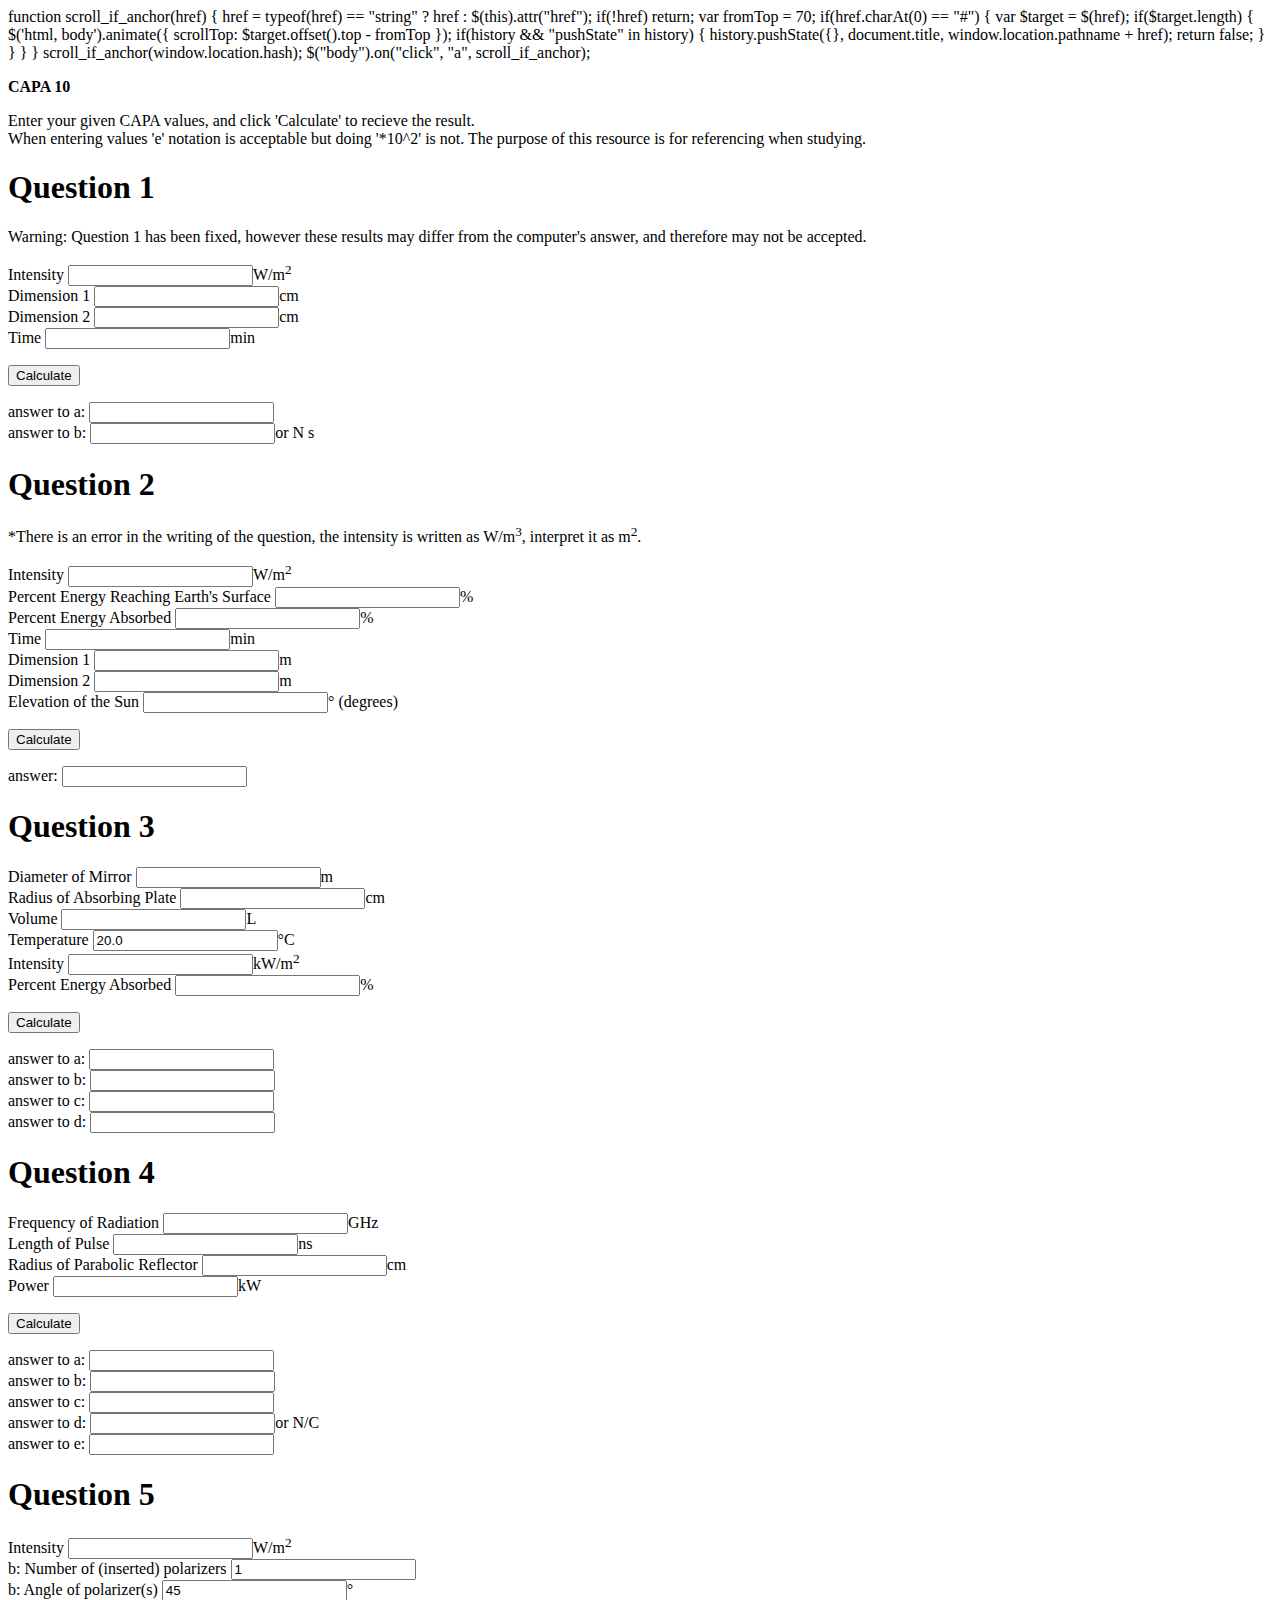
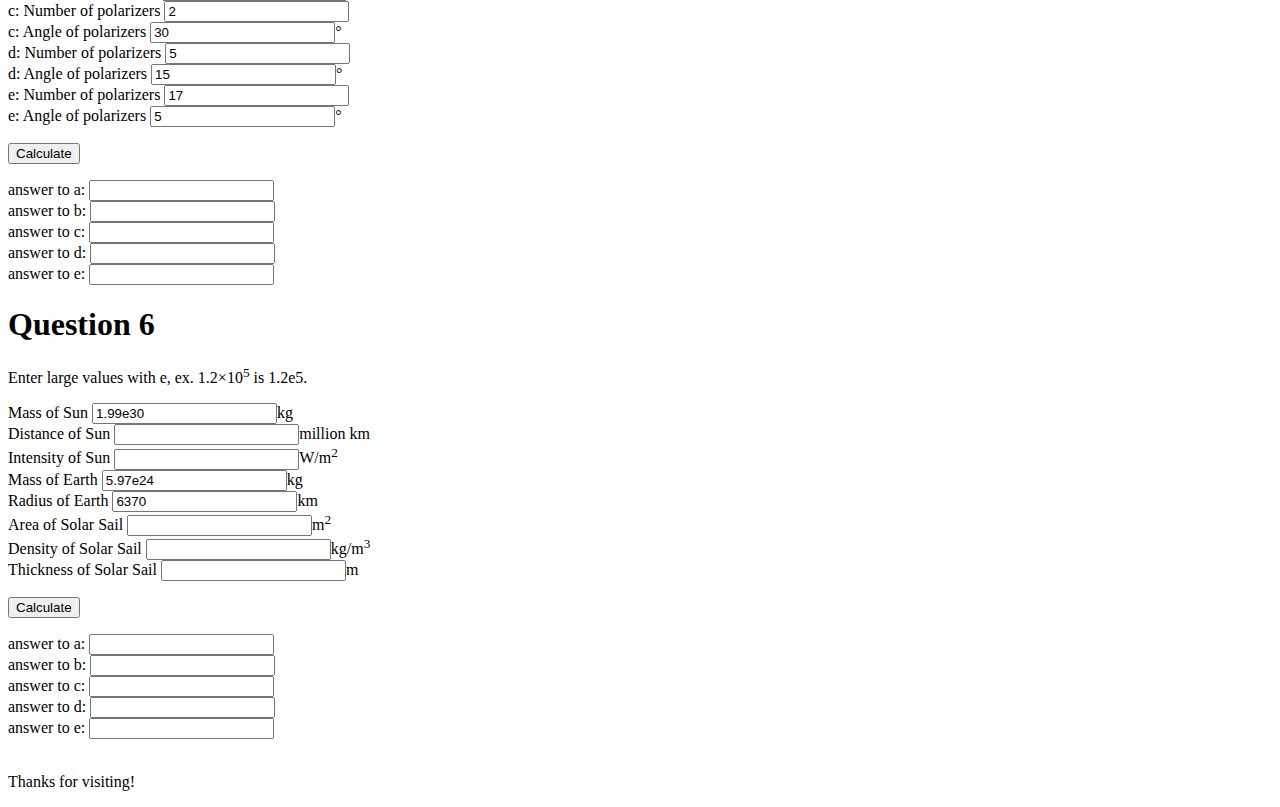
==== index.html @ 601534bc "trying something out for the server" ====
<!DOCTYPE html>
<html>

<head>
	<title>Faraz Oman</title>
	<link rel="stylesheet" type="text/css" href="css/capa.css">
    <link rel="shortcut icon" href="./imgs/capa.ico" >
	<script src="http://ajax.googleapis.com/ajax/libs/jquery/1.10.2/jquery.min.js"></script>

   <script type="text/javascript" src="js/jquery-1.10.2.min.js"></script>
   <link href='http://fonts.googleapis.com/css?family=Wellfleet' rel='stylesheet' type='text/css'>
   <link href='http://fonts.googleapis.com/css?family=Wellfleet' rel='stylesheet' type='text/css'>
   <link href='http://fonts.googleapis.com/css?family=Arvo:400,700,400italic,700italic' rel='stylesheet' type='text/css'>	
   <link href='http://fonts.googleapis.com/css?family=Oswald' rel='stylesheet' type='text/css'>
   <link href='http://fonts.googleapis.com/css?family=Goudy+Bookletter+1911' rel='stylesheet' type='text/css'>
   
   <script>
	  (function(i,s,o,g,r,a,m){i['GoogleAnalyticsObject']=r;i[r]=i[r]||function(){
	  (i[r].q=i[r].q||[]).push(arguments)},i[r].l=1*new Date();a=s.createElement(o),
	  m=s.getElementsByTagName(o)[0];a.async=1;a.src=g;m.parentNode.insertBefore(a,m)
	  })(window,document,'script','//www.google-analytics.com/analytics.js','ga');

	  ga('create', 'UA-49659117-1', 'farazoman.com');
	  ga('send', 'pageview');

	</script>
</head>

<body>
	function scroll_if_anchor(href) {
	    href = typeof(href) == "string" ? href : $(this).attr("href");

	    if(!href) return;

	    var fromTop = 70;

	    if(href.charAt(0) == "#") {
	        var $target = $(href);
	        
	        if($target.length) {
	            $('html, body').animate({ scrollTop: $target.offset().top - fromTop });
	            if(history && "pushState" in history) {
	                history.pushState({}, document.title, window.location.pathname + href);
	                return false;
	            }
	        }
	    }
	}    

	scroll_if_anchor(window.location.hash);

	$("body").on("click", "a", scroll_if_anchor);
</script>

	<!--<div class="bg"></div>-->
		<p id="top"></p>
	<div id="slide1">
		<div id='opaque'>
		<p><b>CAPA 10</b></p>
		<p>
		Enter your given CAPA values, and click 'Calculate' to recieve the result.</br>
		When entering values 'e' notation is acceptable but doing '*10^2' is not.
		The purpose of this resource is for referencing when studying.
		</p>
		</div>
	</div>
	
	<div id="slide2">

		<h1 id="q1">Question 1</h1>
		<p>
			Warning: Question 1 has been fixed, however these results may differ from the computer's answer, and therefore may not be accepted.
	    </p>
		<p>
			Intensity <input type="number" id="q1_inty" />W/m<sup>2</sup></br>
			Dimension 1 <input type="number" id="q1_d1" />cm</br>
			Dimension 2 <input type="number" id="q1_d2" />cm</br>
			Time <input type="number" id="q1_time" />min</br>
		</p>
		<button onclick="question1()">Calculate</button>
		<p>
			answer to a: <input type="text" id="q1a" onclick="SelectAll('q1a');" readonly /></br>
			answer to b: <input id="q1b" onclick="SelectAll('q1b');" readonly />or N s
		</p>
	</div>

	<div id="slide3">
		
	</div>

	<div id="slide2">

		<h1 id="q2">Question 2</h1>
		<p>
			*There is an error in the writing of the question, the intensity is written as W/m<sup>3</sup>, interpret it as m<sup>2</sup>.
		</p>
		<p>
			Intensity <input type="number" id="q2_inty" />W/m<sup>2</sup></br>
			Percent Energy Reaching Earth's Surface <input type="number" id="q2_pcES" />%</br>
			Percent Energy Absorbed <input type="number" id="q2_pcAB" />%</br>
			Time <input type="number" id="q2_time" />min</br>
			Dimension 1 <input type="number" id="q2_d1" />m</br>
			Dimension 2 <input type="number" id="q2_d2" />m</br>
			Elevation of the Sun <input type="number" id="q2_theta" />&deg; (degrees)</br>
		</p>
		<button onclick="question2()">Calculate</button>
		<p>
			answer: <input id="q2_ans" onclick="SelectAll('q2_ans');" readonly />
		</p>

	</div>

	<div id="slide4">
		
	</div>

	<div id="slide2">

		<h1 id="q3">Question 3</h1>
		<p>
			Diameter of Mirror <input type="number" id="q3_mirrord" />m</br>
			Radius of Absorbing Plate <input type="number" id="q3_plater" />cm</br>
			Volume <input type="number" id="q3_volume" />L</br>
			Temperature <input type="number" value="20.0" id="q3_temp" />&deg;C</br>
			Intensity <input type="number" id="q3_inty" />kW/m<sup>2</sup></br>
			Percent Energy Absorbed <input type="number" id="q3_pcabs" />%</br>
		</p>
		<button onclick="question3()">Calculate</button>
		<p>
			answer to a: <input id="q3a" onclick="SelectAll('q3a');" readonly /></br>
			answer to b: <input id="q3b" onclick="SelectAll('q3b');" readonly /></br>
			answer to c: <input id="q3c" onclick="SelectAll('q3c');" readonly /></br>
			answer to d: <input id="q3d" onclick="SelectAll('q3d');" readonly />
		</p>

	</div>

	<div id="slide5">
		
	</div>

	<div id="slide2">

		<h1 id="q4">Question 4</h1>
		<p>
			Frequency of Radiation <input type="number" id="q4_freq" />GHz</br>
			Length of Pulse <input type="number" id="q4_pulse_t" />ns</br>
			Radius of Parabolic Reflector <input type="number" id="q4_parab_R" />cm</br>
			Power <input type="number" id="q4_power" />kW</br>
		</p>
		<button onclick="question4()">Calculate</button>
		<p>
			answer to a: <input id="q4a" onclick="SelectAll('q4a');" readonly /></br>
			answer to b: <input id="q4b" onclick="SelectAll('q4b');" readonly /></br>
			answer to c: <input id="q4c" onclick="SelectAll('q4c');" readonly /></br>
			answer to d: <input id="q4d" onclick="SelectAll('q4d');" readonly />or N/C</br>
			answer to e: <input id="q4e" onclick="SelectAll('q4e');" readonly />
		</p>

	</div>
	
	<div id="slide6">
		
	</div>

	<div id="slide2">

		<h1 id="q5">Question 5</h1>
		<p>
			Intensity <input type="number" id="q5_inty" />W/m<sup>2</sup></br>
			b: Number of (inserted) polarizers <input type="number" value="1" id="q5_bnum" /></br>
			b: Angle of polarizer(s) <input type="number" value="45" id="q5_angle_b" />&deg;</br>
			c: Number of polarizers <input type="number" value="2" id="q5_cnum" /></br>
			c: Angle of polarizers <input type="number" value="30" id="q5_angle_c" />&deg;</br>
			d: Number of polarizers <input type="number" value="5" id="q5_dnum" /></br>
			d: Angle of polarizers <input type="number" value="15" id="q5_angle_d" />&deg;</br>
			e: Number of polarizers <input type="number" value="17" id="q5_enum" /></br>
			e: Angle of polarizers <input type="number" value="5" id="q5_angle_e" />&deg;
		</p>
		<button onclick="question5()">Calculate</button>
		<p>
			answer to a: <input id="q5a" onclick="SelectAll('q5a');" readonly /></br>
			answer to b: <input id="q5b" onclick="SelectAll('q5b');" readonly /></br>
			answer to c: <input id="q5c" onclick="SelectAll('q5c');" readonly /></br>
			answer to d: <input id="q5d" onclick="SelectAll('q5d');" readonly /></br>
			answer to e: <input id="q5e" onclick="SelectAll('q5e');" readonly />
		</p>

	</div>

	<div id="slide7">
		
	</div>

	<div id="slide2">

		<h1 id="q6">Question 6</h1>
		<p>
			Enter large values with e, ex. 1.2&times;10<sup>5</sup> is 1.2e5.
		</p>
		<p>
			Mass of Sun <input type="number" value="1.99e30" id="q6_mass_s" />kg</br>
			Distance of Sun <input type="number" id="q6_r_s" />million km</br>
			Intensity of Sun <input type="number" id="q6_inty" />W/m<sup>2</sup></br>
			Mass of Earth <input type="number" value="5.97e24" id="q6_mass_e" />kg</br>
			Radius of Earth <input type="number" value="6370" id="q6_r_e" />km</br>
			Area of Solar Sail <input type="number" id="q6_area" />m<sup>2</sup></br>
			Density of Solar Sail <input type="number" id="q6_density" />kg/m<sup>3</sup></br>
			Thickness of Solar Sail <input type="number" id="q6_thick" />m</br>
		</p>
		<button onclick="question6()">Calculate</button>
		<p>
			answer to a: <input id="q6a" onclick="SelectAll('q6a');" readonly /></br>
			answer to b: <input id="q6b" onclick="SelectAll('q6b');" readonly /></br>
			answer to c: <input id="q6c" onclick="SelectAll('q6c');" readonly /></br>
			answer to d: <input id="q6d" onclick="SelectAll('q6d');" readonly /></br>
			answer to e: <input id="q6e" onclick="SelectAll('q6e');" readonly /></br></br>
		</p>
	</div>

	<div id="slide8">
		<div>
			<p>
				Thanks for visiting!
			</p>
		</div>
	</div>
	


</body>
</html>
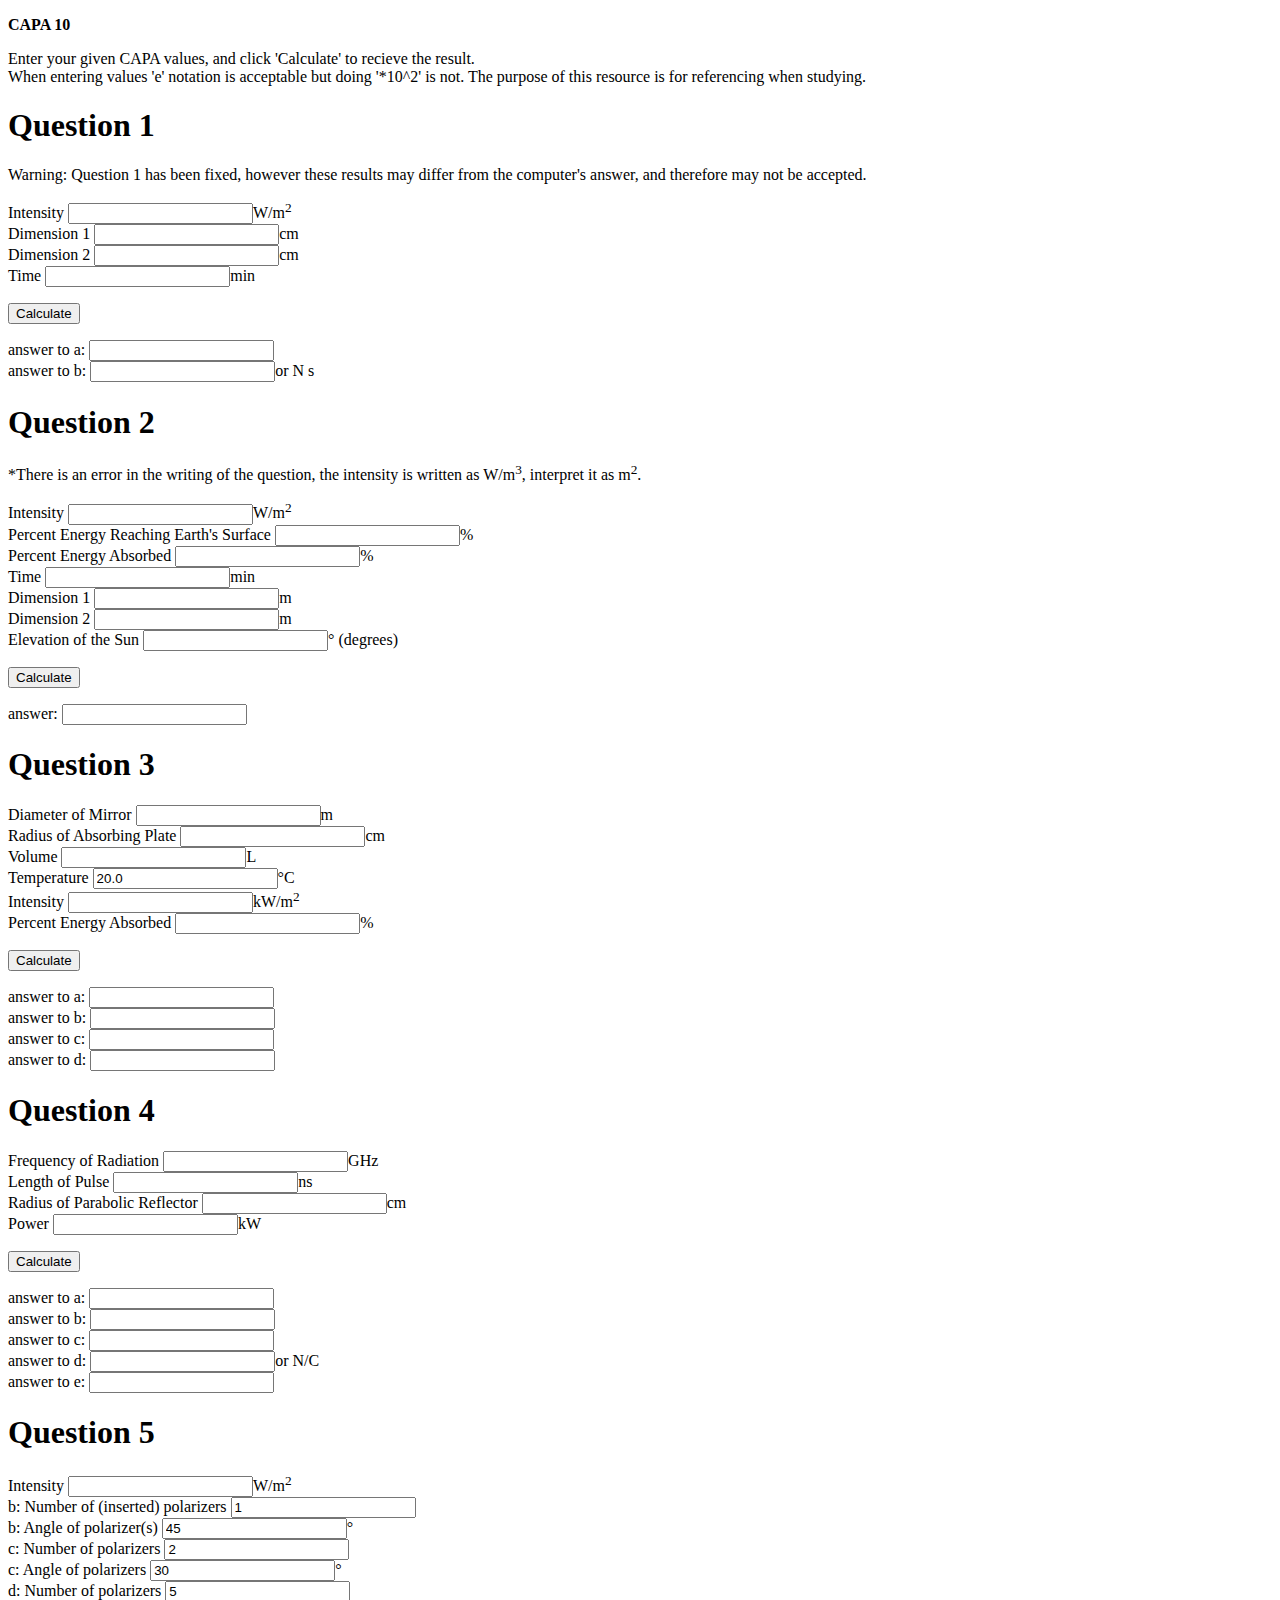
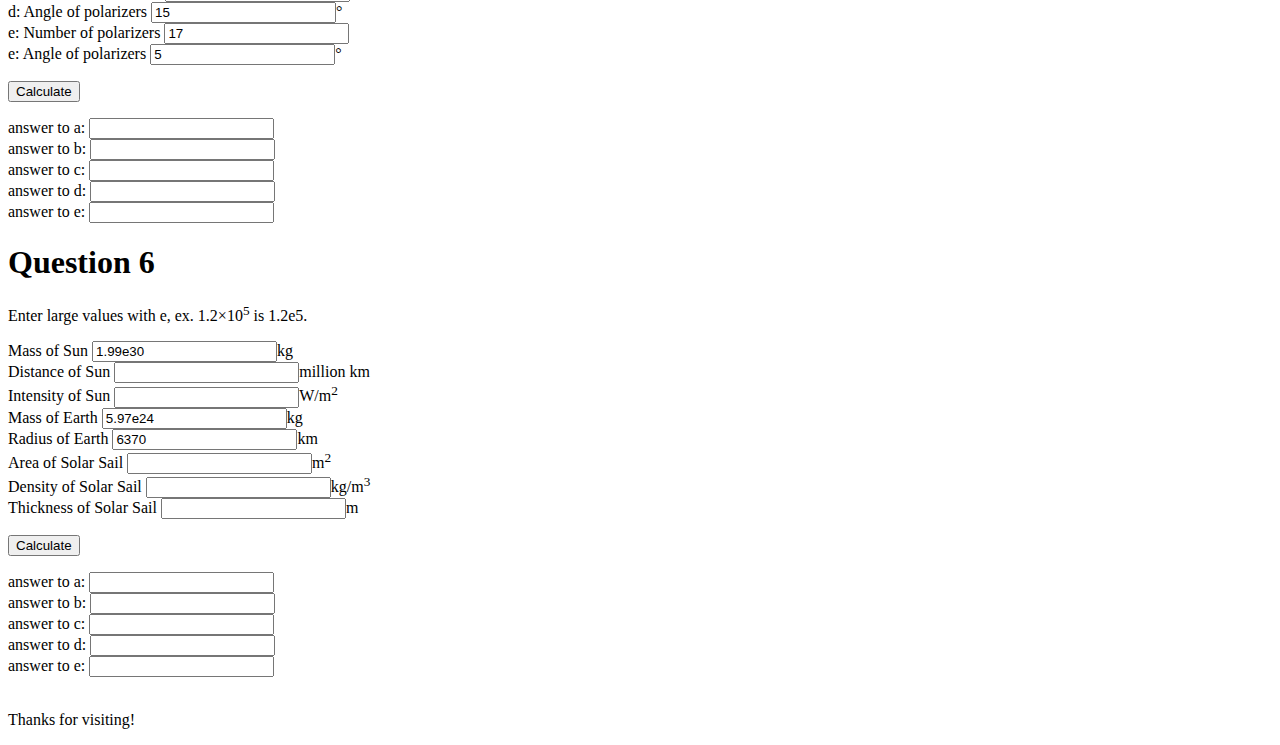
==== commit 726bd4c6: "trying something out for the server" ====
--- a/index.html
+++ b/index.html
@@ -27,6 +27,7 @@
 </head>
 
 <body>
+<script type="text/javascript">
 	function scroll_if_anchor(href) {
 	    href = typeof(href) == "string" ? href : $(this).attr("href");
 
@@ -225,7 +226,7 @@
 			</p>
 		</div>
 	</div>
-	
+
 
 
 </body>
